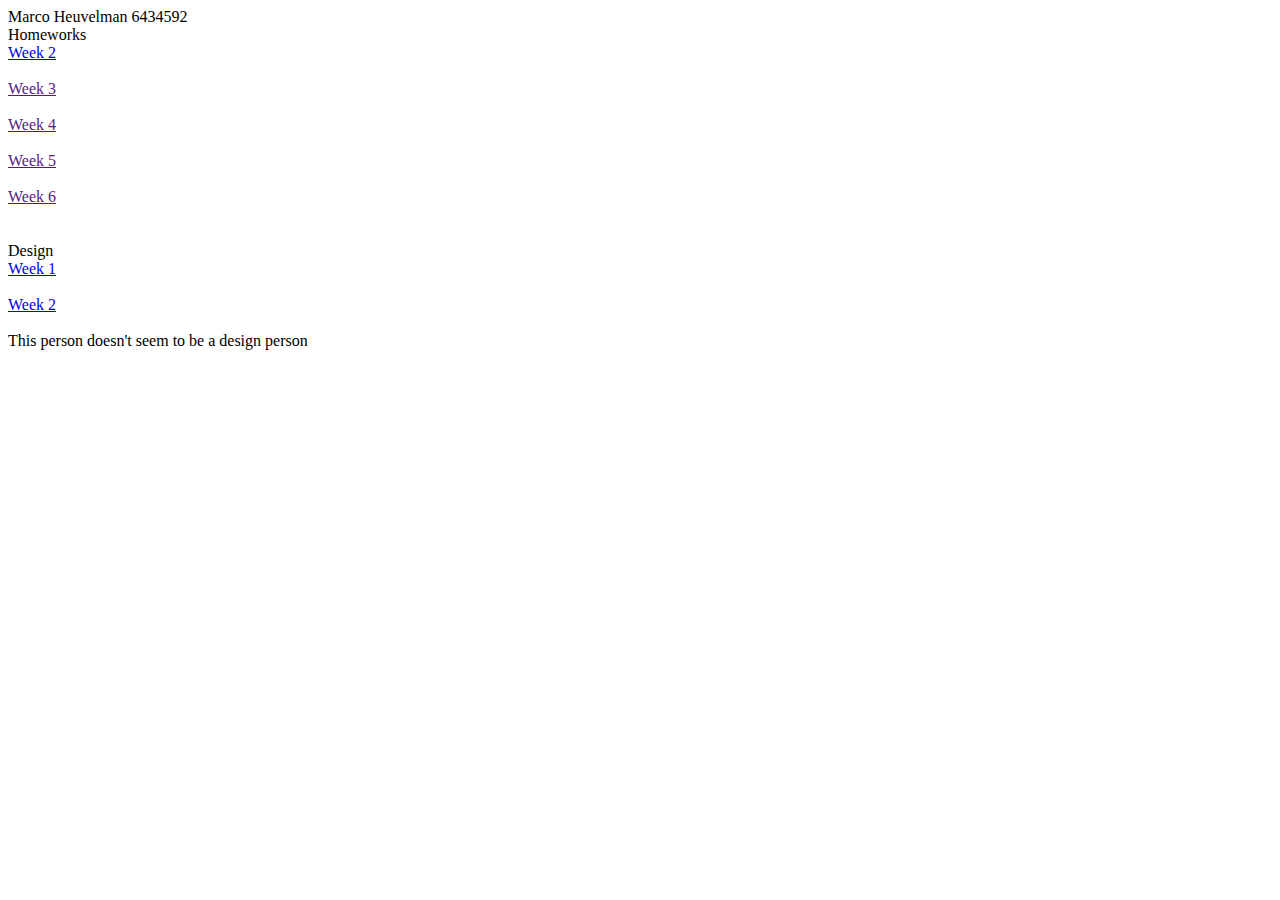
==== index.html @ d002f532 "index" ====
<!DOCTYPE html>
<html lang="en">
  <head>
    <title>the index</title>
  </head>

  <body>
    <a>Marco Heuvelman 6434592</a>
    </br>
    <a>Homeworks</a></br>
    <a href="https://oranguh.github.io/dataprocessing/Homework/Week_2/blah.html"> Week 2</a> </br></br>
    <a href=""> Week 3</a> </br></br>
    <a href=""> Week 4</a> </br></br>
    <a href=""> Week 5</a> </br></br>
    <a href=""> Week 6</a> </br></br>
    </br>
    <a>Design</a></br>
    <a href="https://oranguh.github.io/dataprocessing/Design/Progress_Report_1.pdf"> Week 1</a> </br></br>
    <a href="https://oranguh.github.io/dataprocessing/Design/Progress_Report_Week_2.pdf"> Week 2</a> </br></br>

    <a>This person doesn't seem to be a design person</a>
  </body>




</html>
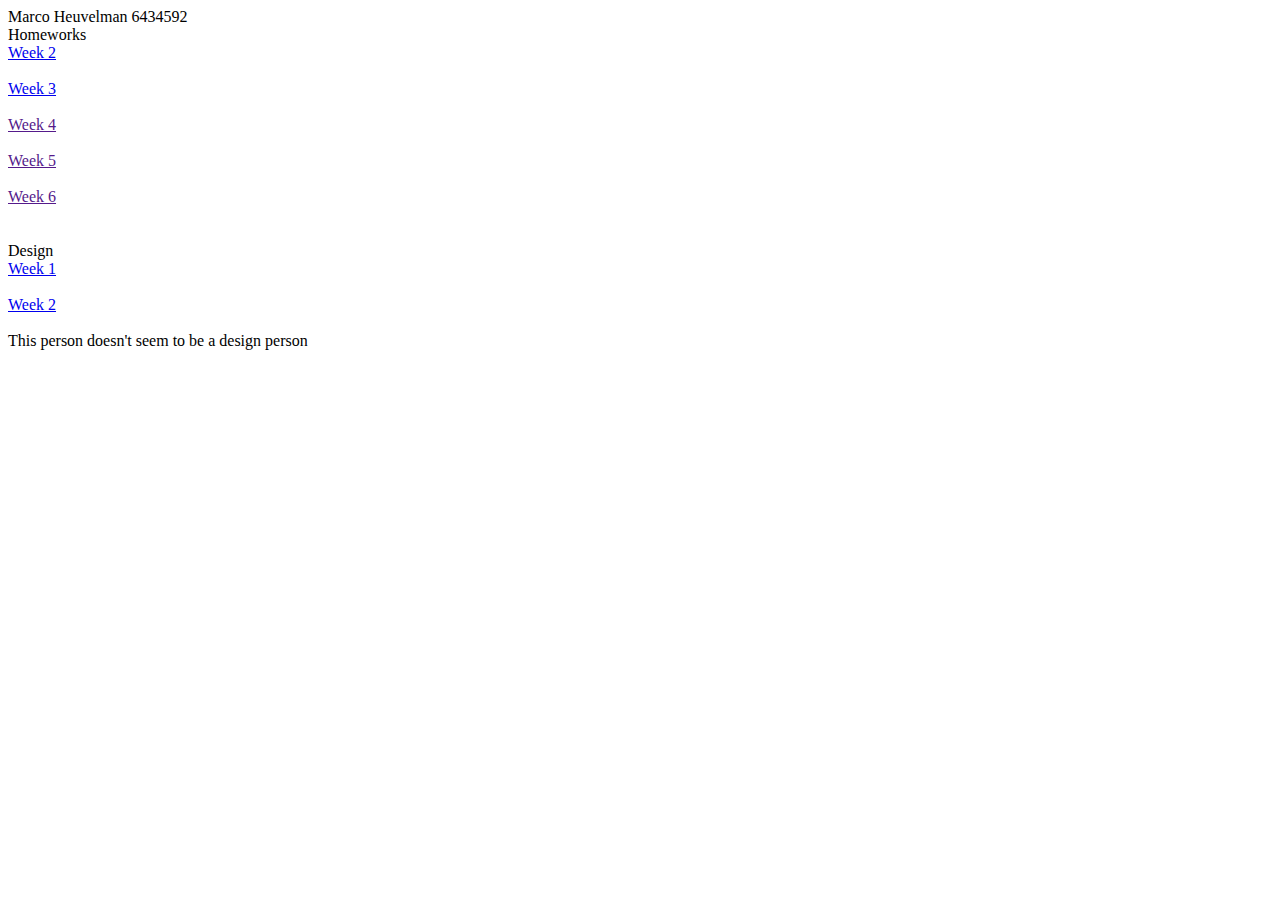
==== commit 79c32007: "Update index.html" ====
--- a/index.html
+++ b/index.html
@@ -9,7 +9,7 @@
     </br>
     <a>Homeworks</a></br>
     <a href="https://oranguh.github.io/dataprocessing/Homework/Week_2/blah.html"> Week 2</a> </br></br>
-    <a href=""> Week 3</a> </br></br>
+    <a href="https://oranguh.github.io/dataprocessing/Homework/Week_3/simple_html.html "> Week 3</a> </br></br>
     <a href=""> Week 4</a> </br></br>
     <a href=""> Week 5</a> </br></br>
     <a href=""> Week 6</a> </br></br>
@@ -20,8 +20,4 @@
 
     <a>This person doesn't seem to be a design person</a>
   </body>
-
-
-
-
 </html>
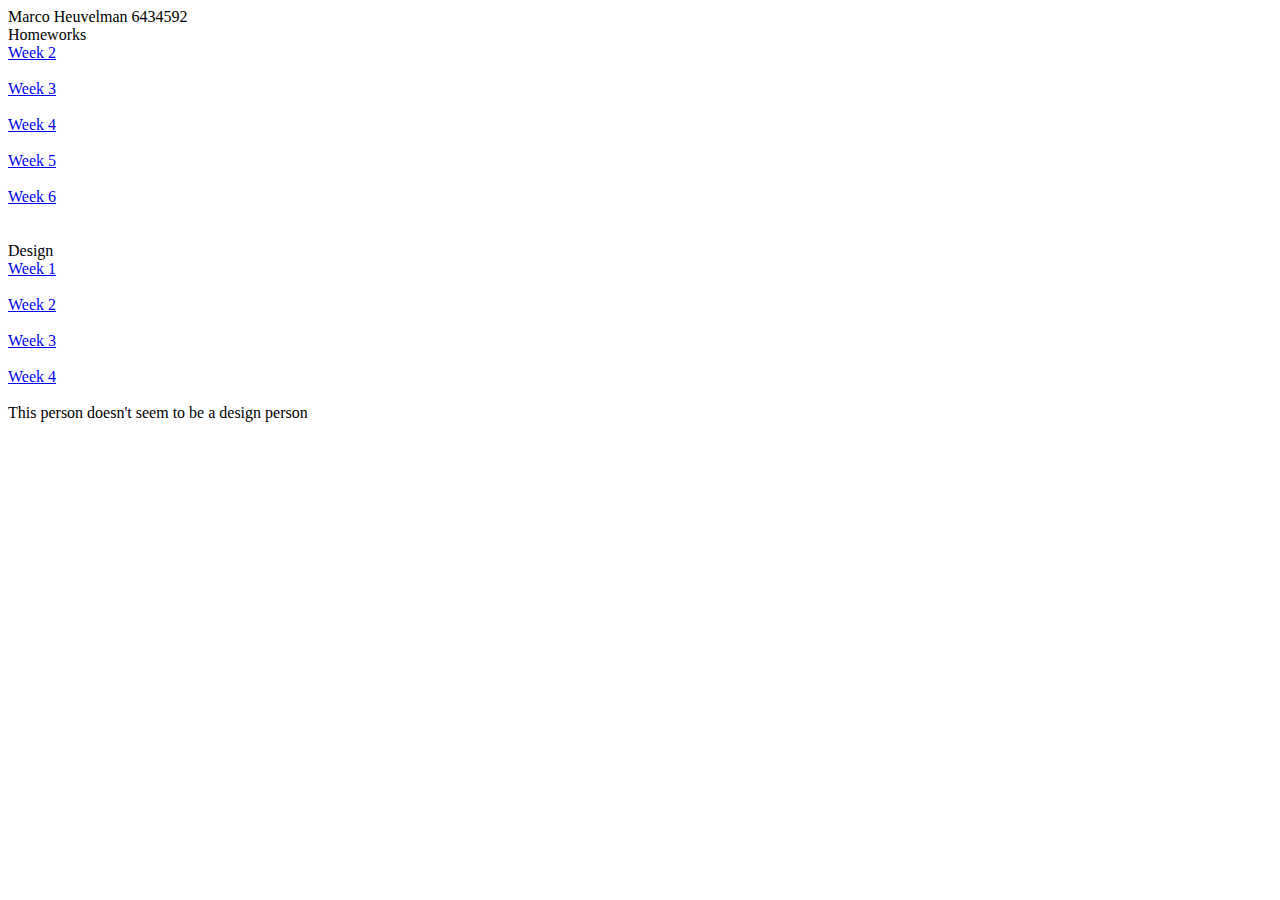
==== commit 612817fa: "Update index.html" ====
--- a/index.html
+++ b/index.html
@@ -9,14 +9,17 @@
     </br>
     <a>Homeworks</a></br>
     <a href="https://oranguh.github.io/dataprocessing/Homework/Week_2/blah.html"> Week 2</a> </br></br>
-    <a href="https://oranguh.github.io/dataprocessing/Homework/Week_3/simple_html.html "> Week 3</a> </br></br>
-    <a href=""> Week 4</a> </br></br>
-    <a href=""> Week 5</a> </br></br>
-    <a href=""> Week 6</a> </br></br>
+    <a href="https://oranguh.github.io/dataprocessing/Homework/Week_3/simple_html"> Week 3</a> </br></br>
+    <a href="https://oranguh.github.io"> Week 4</a> </br></br>
+    <a href="https://oranguh.github.io"> Week 5</a> </br></br>
+    <a href="https://oranguh.github.io"> Week 6</a> </br></br>
     </br>
     <a>Design</a></br>
     <a href="https://oranguh.github.io/dataprocessing/Design/Progress_Report_1.pdf"> Week 1</a> </br></br>
     <a href="https://oranguh.github.io/dataprocessing/Design/Progress_Report_Week_2.pdf"> Week 2</a> </br></br>
+    <a href="https://oranguh.github.io/dataprocessing/Design/Progress_Report3.pdf"> Week 3</a> </br></br>
+    <a href="https://oranguh.github.io/"> Week 4</a> </br></br>
+   
 
     <a>This person doesn't seem to be a design person</a>
   </body>
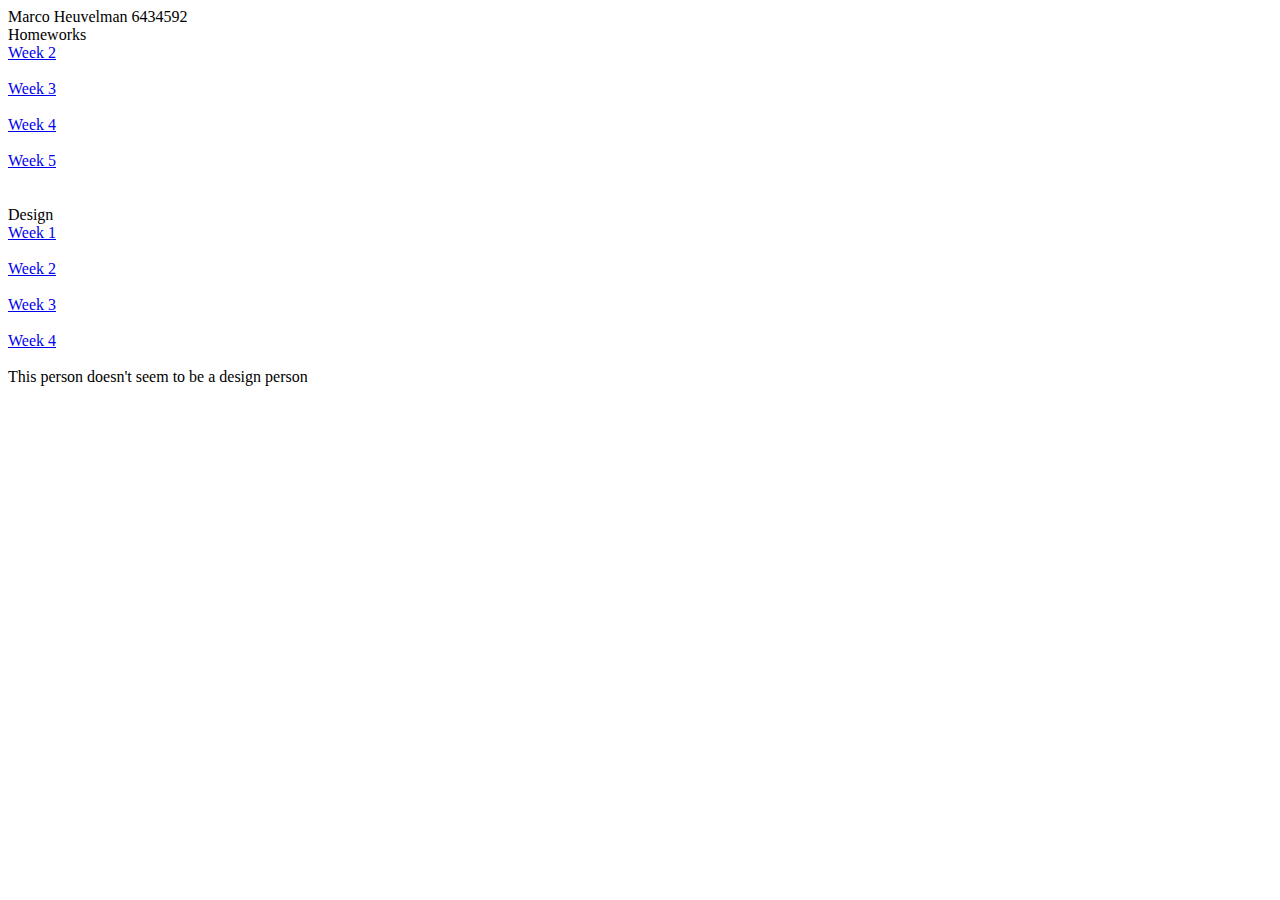
==== commit 5a91ffa4: "index change" ====
--- a/index.html
+++ b/index.html
@@ -10,16 +10,15 @@
     <a>Homeworks</a></br>
     <a href="https://oranguh.github.io/dataprocessing/Homework/Week_2/blah.html"> Week 2</a> </br></br>
     <a href="https://oranguh.github.io/dataprocessing/Homework/Week_3/simple_html"> Week 3</a> </br></br>
-    <a href="https://oranguh.github.io"> Week 4</a> </br></br>
-    <a href="https://oranguh.github.io"> Week 5</a> </br></br>
-    <a href="https://oranguh.github.io"> Week 6</a> </br></br>
+    <a href="https://oranguh.github.io/dataprocessing/Homework/Week_4/basic.html"> Week 4</a> </br></br>
+    <a href="https://oranguh.github.io/dataprocessing/Homework/Week_5/basic.html "> Week 5</a> </br></br>
     </br>
     <a>Design</a></br>
     <a href="https://oranguh.github.io/dataprocessing/Design/Progress_Report_1.pdf"> Week 1</a> </br></br>
     <a href="https://oranguh.github.io/dataprocessing/Design/Progress_Report_Week_2.pdf"> Week 2</a> </br></br>
     <a href="https://oranguh.github.io/dataprocessing/Design/Progress_Report3.pdf"> Week 3</a> </br></br>
-    <a href="https://oranguh.github.io/"> Week 4</a> </br></br>
-   
+    <a href="https://www.youtube.com/watch?v=1b5vZyKzkU8&rel=0"> Week 4</a> </br></br>
+
 
     <a>This person doesn't seem to be a design person</a>
   </body>
